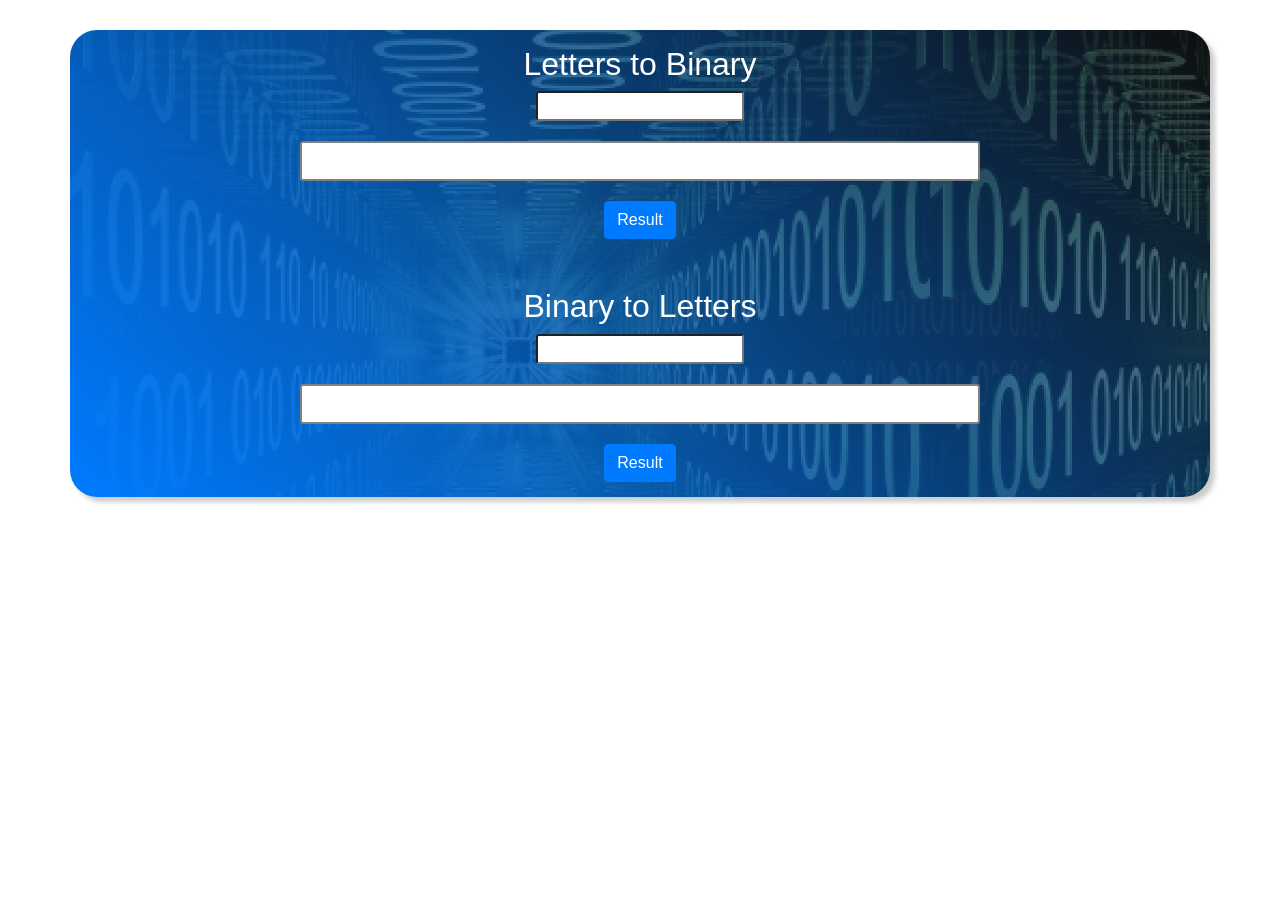
==== index.html @ c71af1b1 "Add files via upload" ====
<!doctype html>
<html class="no-js" lang="">

<meta http-equiv="content-type" content="text/html;charset=UTF-8" />
<head>
    <meta charset="utf-8">
    <meta http-equiv="x-ua-compatible" content="ie=edge">
    <title> Letters to Binary | Binary to Letters  </title>
    <meta name="description" content="">
    <meta name="viewport" content="width=device-width, initial-scale=1">
    <!-- Favicon -->
      <!-- Bootstrap CSS -->
    <link rel="stylesheet" href="css/bootstrap.min.css">
    <!-- Animate CSS -->
    <link rel="stylesheet" href="css/animate.min.css">
    <!-- Font-awesome CSS-->
    <link rel="stylesheet" href="css/font-awesome.min.css">
    
    <!-- Custom CSS -->
    <link rel="stylesheet" href="css/style.css">
     <!-- Modernizr Js --> 
</head>

<body>
     <!-- Main Body Area Start Here -->
    <div id="wrapper">
	<div class="container text-center">
	<div class="col-md-12 col-sm-12 col-xs-12">
  <h2 class="text-white">Letters to Binary  
  </h2>
  <div>
    <input type="text" id="input" class="form-controll" value=" " onfocus="  " onblur=" " />
  </div>
  <div class="binary-output">
    <p id="answer"></p>
  </div>
  <button id="stringToBinary" class="btn btn-primary">Result</button>
  <br>
  <br />
  <br />
  <h2 class="text-white">Binary to Letters </h2>
  <div>
    <input type="text" id="inputBi" class="form-controll" value=" " onfocus=" " onblur=" " />
  </div>
  <div class="binary-output">
    <p id="answerBi"></p>
  </div>
  <button id="binaryToString" class="btn btn-primary">Result</button>
</div>
</div>
</div>
	 </div>
    <!-- Main Body Area End Here -->
    <!-- jquery-->
    <script src="js/jquery.min.js" type="text/javascript"></script>
     <!-- Bootstrap js -->
    <script src="js/bootstrap.min.js" type="text/javascript"></script>
    <!-- WOW JS -->
    <script src="js/wow.min.js"></script>
     
	<script>
	$('#stringToBinary').click(function(){
  var str = $('#input').val();
  var arr=[];
  var arrBi = [];
  for (var i = 0; i < str.length; i++) {
      arr.push(str.charCodeAt(i));
      arrBi.push(arr[i].toString(2));
  };
  var arrBiJoined = arrBi.join(" ");
  $('#answer').html(arrBiJoined);
});
// $('button').click(function(){
//   console.log("text");
// });

$('#binaryToString').click(function(str) {
  var str = $('#inputBi').val();
  var biString = str.split(" ");
  var uniString = [];
  for (var i = 0; i < biString.length; i++) {
    uniString.push(String.fromCharCode(parseInt(biString[i], 2)));
  }
  $('#answerBi').html(uniString.join(""));
});
</script>

</body>

</html>
---- css/style.css ----
.container {
  margin: 30px auto auto auto;
  padding: 15px;
  border-radius: 27px;
  box-shadow: 5px 5px 5px 0px #ccc;
  background-image: linear-gradient(45deg, #007bff, #141414ab), url(../img/binary.jpg);
  /*background:url(../img/binary.jpg) , linear-gradient(#eb01a5, #d13531);
  background: #0000004d;*/
}
#input {
  border-radius:3px;
  color: gray;
  position: relative;
}

#inputBi {
  border-radius:3px;
  color: gray;
  position: relative;
}


#input:focus {
  
}

.binary-output{
  margin: 20px 200px 20px 200px;
  border: 2px solid gray;
  border-radius: 3px;
  background: #fff;
  height: 40px;
}
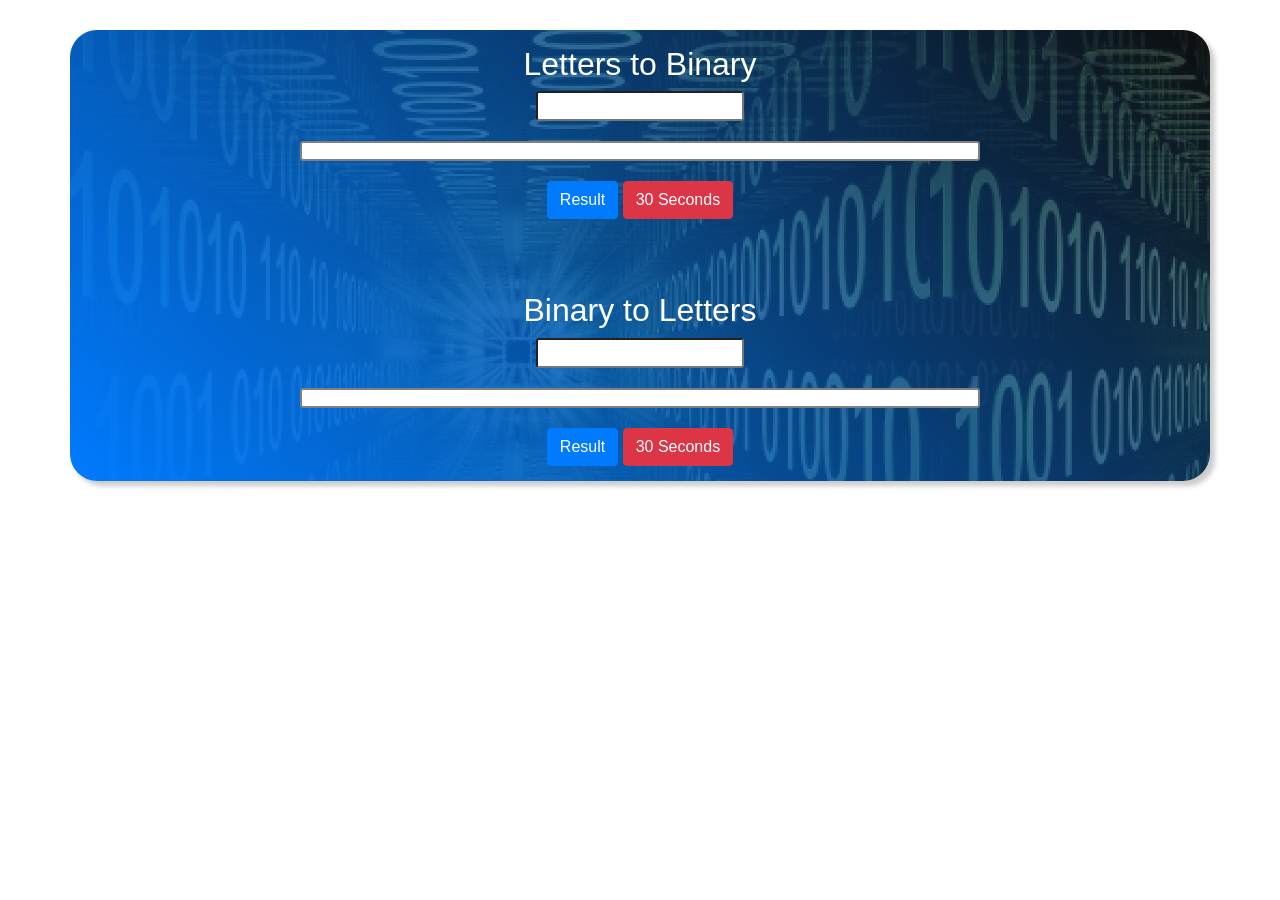
==== commit c65621aa: "Add files via upload" ====
--- a/index.html
+++ b/index.html
@@ -1,4 +1,4 @@
-<!doctype html>
+<!Doctype html>
 <html class="no-js" lang="">
 
 <meta http-equiv="content-type" content="text/html;charset=UTF-8" />
@@ -18,6 +18,7 @@
     
     <!-- Custom CSS -->
     <link rel="stylesheet" href="css/style.css">
+    <link rel="stylesheet" href="https://cdnjs.cloudflare.com/ajax/libs/font-awesome/4.7.0/css/font-awesome.min.css">
      <!-- Modernizr Js --> 
 </head>
 
@@ -29,26 +30,58 @@
   <h2 class="text-white">Letters to Binary  
   </h2>
   <div>
-    <input type="text" id="input" class="form-controll" value=" " onfocus="  " onblur=" " />
+    <input type="text" id="input" class="form-controll" />
   </div>
   <div class="binary-output">
     <p id="answer"></p>
   </div>
-  <button id="stringToBinary" class="btn btn-primary">Result</button>
-  <br>
+  
+   <button id="stringToBinary"  class="btn btn-primary" align="center">Result</button>
+   <div id="some_div" align="center" class="btn btn-danger">30 Seconds</div>
+   <div align="center">
+   <button href="" class="btn btn-primary" id="next" align="center" onClick="window.location.reload();" style="display:none;">Try Another one</button>
+   </div>
+    <br>
   <br />
   <br />
   <h2 class="text-white">Binary to Letters </h2>
   <div>
-    <input type="text" id="inputBi" class="form-controll" value=" " onfocus=" " onblur=" " />
+    <input type="number"  id="inputBi" class="form-controll"  />
   </div>
   <div class="binary-output">
     <p id="answerBi"></p>
   </div>
-  <button id="binaryToString" class="btn btn-primary">Result</button>
+  <button id="binaryToString" class="btn btn-primary" align="center">Result</button>
+  <div id="some_div2" align="center" class="btn btn-danger">30 Seconds</div>
+  <div align="center">
+   <button href="" class="btn btn-primary" id="next2" align="center" onClick="window.location.reload();" style="display:none;">Try Another one</button>
+   </div>
+  </div>
 </div>
 </div>
-</div>
+ 
+<!--<div id = "adsdiv">This ad will close in 
+<span id = "closingtimer">31</span>
+seconds
+</div>-->
+ 
+<!-- Modal HTML -->
+<div id="myModal" class="modal fade">
+	<div class="modal-dialog modal-confirm">
+		<div class="modal-content">
+			<div class="modal-header justify-content-center">
+				<div class="icon-box">
+					<i class="fa fa-close"> </i>
+				</div>
+				<button type="button" class="close" data-dismiss="modal" aria-hidden="true"> </button>
+			</div>
+			<div class="modal-body text-center">
+				<h4>Your time is up! </h4>	
+				 <button href="" class="btn btn-success" data-dismiss="modal" onClick="window.location.reload();">Try Again</button>
+			</div>
+		</div>
+	</div>
+
 	 </div>
     <!-- Main Body Area End Here -->
     <!-- jquery-->
@@ -58,9 +91,46 @@
     <!-- WOW JS -->
     <script src="js/wow.min.js"></script>
      
-	<script>
-	$('#stringToBinary').click(function(){
+<script>
+
+
+const alphaOnlyInput = document.getElementById('input'),
+  alphaOnlyPattern = new RegExp('^[a-zA-Z ]+$')
+
+let previousValue = ''
+
+alphaOnlyInput.addEventListener('input', (e) => {
+  let currentValue = alphaOnlyInput.value
+
+  if (e.inputType.includes('delete') || alphaOnlyPattern.test(currentValue)) {
+    previousValue = currentValue
+  }
+
+  alphaOnlyInput.value = previousValue
+})
+
+$('#input').click(function() {
+var timeLeft = 30;
+var elem = document.getElementById('some_div');
+var timerId = setInterval(countdown, 1000);
+
+function countdown() {
+    if (timeLeft == -1) {
+        clearTimeout(timerId);
+        doSomething();
+    } else {
+        elem.innerHTML = timeLeft + ' seconds remaining';
+        timeLeft--;
+    }
+	
+// within time excute this function
+$('#stringToBinary').click(function(){
+	document.getElementById("some_div").style.display = "none"; 
+	document.getElementById("stringToBinary").style.display = "none"; 
+	document.getElementById("next").style.display = "block"; 
+	clearInterval(timerId);
   var str = $('#input').val();
+  
   var arr=[];
   var arrBi = [];
   for (var i = 0; i < str.length; i++) {
@@ -69,13 +139,37 @@
   };
   var arrBiJoined = arrBi.join(" ");
   $('#answer').html(arrBiJoined);
+  
 });
-// $('button').click(function(){
-//   console.log("text");
-// });
-
-$('#binaryToString').click(function(str) {
-  var str = $('#inputBi').val();
+}
+function doSomething() {
+   // alert("Hi");
+   $('#myModal').modal('show');
+}
+ 
+});
+ 
+$('#inputBi').click(function() {
+var timeLeft = 30;
+var elem = document.getElementById('some_div2');
+var timerId = setInterval(countdown, 1000);
+
+function countdown() {
+    if (timeLeft == -1) {
+        clearTimeout(timerId);
+        doSomething();
+    } else {
+        elem.innerHTML = timeLeft + ' seconds remaining';
+        timeLeft--;
+    }
+	
+	$('#binaryToString').click(function(str) {
+	
+	document.getElementById("some_div2").style.display = "none"; 
+	document.getElementById("binaryToString").style.display = "none"; 
+	document.getElementById("next2").style.display = "block"; 
+	clearInterval(timerId);
+ var str = $('#inputBi').val();
   var biString = str.split(" ");
   var uniString = [];
   for (var i = 0; i < biString.length; i++) {
@@ -83,6 +177,57 @@
   }
   $('#answerBi').html(uniString.join(""));
 });
+	
+}
+
+function doSomething() {
+   // alert("Hi");
+   $('#myModal').modal('show');
+}
+ });
+
+
+
+
+/*function closeMyAd() {
+document.getElementById("adsdiv").style.display = "none" ;
+}
+
+var seconds = 31;
+ 
+function display() { 
+seconds --;
+if (seconds < 1) {
+closeMyAd();
+}
+else {
+document.getElementById( "closingtimer" ).innerHTML = seconds ;
+setTimeout("display()", 1000);
+}
+}
+
+display();
+*/
+
+/*var timeLeft = 05;
+var elem = document.getElementById('some_div');
+var timerId = setInterval(countdown, 1000);
+
+function countdown() {
+    if (timeLeft == -1) {
+        clearTimeout(timerId);
+        doSomething();
+    } else {
+        elem.innerHTML = timeLeft + ' seconds remaining';
+        timeLeft--;
+    }
+}
+
+function doSomething() {
+   // alert("Hi");
+   $('#myModal').modal('show');
+}
+*/
 </script>
 
 </body>
--- a/css/style.css
+++ b/css/style.css
@@ -24,10 +24,11 @@
   
 }
 
-.binary-output{
-  margin: 20px 200px 20px 200px;
-  border: 2px solid gray;
-  border-radius: 3px;
-  background: #fff;
-  height: 40px;
+.binary-output {
+    margin: 20px 200px 20px 200px;
+    border: 2px solid gray;
+    border-radius: 3px;
+    background: #fff;
+    height: auto;
+    overflow: hidden;
 }
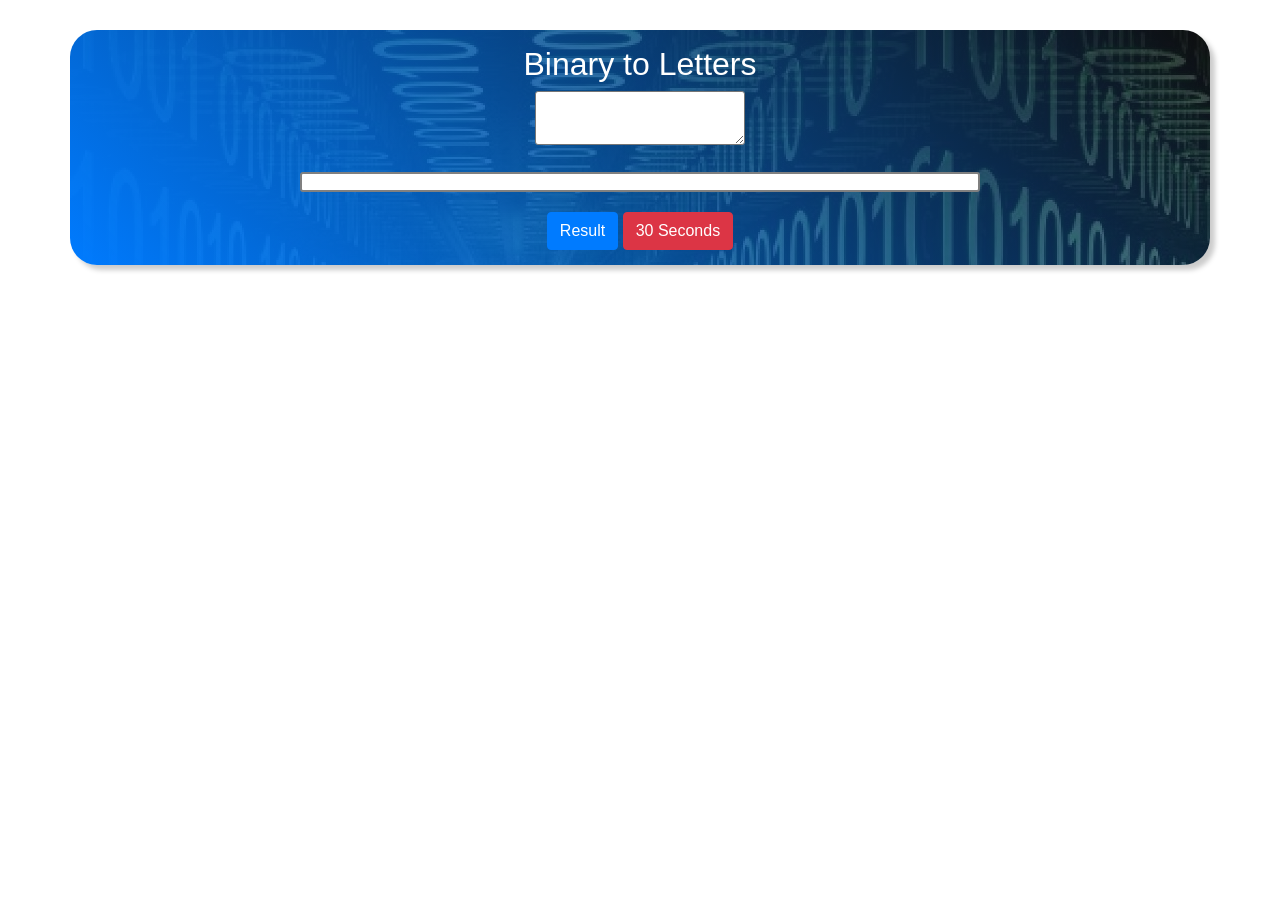
==== commit 0e5eca81: "Add files via upload" ====
--- a/index.html
+++ b/index.html
@@ -27,28 +27,12 @@
     <div id="wrapper">
 	<div class="container text-center">
 	<div class="col-md-12 col-sm-12 col-xs-12">
-  <h2 class="text-white">Letters to Binary  
-  </h2>
-  <div>
-    <input type="text" id="input" class="form-controll" />
-  </div>
-  <div class="binary-output">
-    <p id="answer"></p>
-  </div>
-  
-   <button id="stringToBinary"  class="btn btn-primary" align="center">Result</button>
-   <div id="some_div" align="center" class="btn btn-danger">30 Seconds</div>
-   <div align="center">
-   <button href="" class="btn btn-primary" id="next" align="center" onClick="window.location.reload();" style="display:none;">Try Another one</button>
-   </div>
-    <br>
-  <br />
-  <br />
+   
   <h2 class="text-white">Binary to Letters </h2>
   <div>
-    <input type="number"  id="inputBi" class="form-controll"  />
+    <textarea type="text"  id="inputBi" class="form-controll in-bi"  /></textarea>
   </div>
-  <div class="binary-output">
+  <div class="string-output">
     <p id="answerBi"></p>
   </div>
   <button id="binaryToString" class="btn btn-primary" align="center">Result</button>
@@ -60,10 +44,6 @@
 </div>
 </div>
  
-<!--<div id = "adsdiv">This ad will close in 
-<span id = "closingtimer">31</span>
-seconds
-</div>-->
  
 <!-- Modal HTML -->
 <div id="myModal" class="modal fade">
@@ -92,63 +72,15 @@
     <script src="js/wow.min.js"></script>
      
 <script>
-
-
-const alphaOnlyInput = document.getElementById('input'),
-  alphaOnlyPattern = new RegExp('^[a-zA-Z ]+$')
-
-let previousValue = ''
-
-alphaOnlyInput.addEventListener('input', (e) => {
-  let currentValue = alphaOnlyInput.value
-
-  if (e.inputType.includes('delete') || alphaOnlyPattern.test(currentValue)) {
-    previousValue = currentValue
-  }
-
-  alphaOnlyInput.value = previousValue
-})
-
-$('#input').click(function() {
-var timeLeft = 30;
-var elem = document.getElementById('some_div');
-var timerId = setInterval(countdown, 1000);
-
-function countdown() {
-    if (timeLeft == -1) {
-        clearTimeout(timerId);
-        doSomething();
-    } else {
-        elem.innerHTML = timeLeft + ' seconds remaining';
-        timeLeft--;
-    }
-	
-// within time excute this function
-$('#stringToBinary').click(function(){
-	document.getElementById("some_div").style.display = "none"; 
-	document.getElementById("stringToBinary").style.display = "none"; 
-	document.getElementById("next").style.display = "block"; 
-	clearInterval(timerId);
-  var str = $('#input').val();
-  
-  var arr=[];
-  var arrBi = [];
-  for (var i = 0; i < str.length; i++) {
-      arr.push(str.charCodeAt(i));
-      arrBi.push(arr[i].toString(2));
-  };
-  var arrBiJoined = arrBi.join(" ");
-  $('#answer').html(arrBiJoined);
-  
-});
-}
-function doSomething() {
-   // alert("Hi");
-   $('#myModal').modal('show');
-}
- 
-});
- 
+$('.numberonly').keypress(function (e) {    
+    
+                var charCode = (e.which) ? e.which : event.keyCode    
+    
+                if (String.fromCharCode(charCode).match(/[^0-9]/g))    
+    
+                    return false;                        
+    
+            });     
 $('#inputBi').click(function() {
 var timeLeft = 30;
 var elem = document.getElementById('some_div2');
@@ -185,49 +117,7 @@
    $('#myModal').modal('show');
 }
  });
-
-
-
-
-/*function closeMyAd() {
-document.getElementById("adsdiv").style.display = "none" ;
-}
-
-var seconds = 31;
  
-function display() { 
-seconds --;
-if (seconds < 1) {
-closeMyAd();
-}
-else {
-document.getElementById( "closingtimer" ).innerHTML = seconds ;
-setTimeout("display()", 1000);
-}
-}
-
-display();
-*/
-
-/*var timeLeft = 05;
-var elem = document.getElementById('some_div');
-var timerId = setInterval(countdown, 1000);
-
-function countdown() {
-    if (timeLeft == -1) {
-        clearTimeout(timerId);
-        doSomething();
-    } else {
-        elem.innerHTML = timeLeft + ' seconds remaining';
-        timeLeft--;
-    }
-}
-
-function doSomething() {
-   // alert("Hi");
-   $('#myModal').modal('show');
-}
-*/
 </script>
 
 </body>
--- a/css/style.css
+++ b/css/style.css
@@ -31,4 +31,105 @@
     background: #fff;
     height: auto;
     overflow: hidden;
+}
+
+.string-output {
+    margin: 20px 200px 20px 200px;
+    border: 2px solid gray;
+    border-radius: 3px;
+    background: #fff;
+    height: auto;
+    overflow: hidden;
+}
+
+.modal-header {
+    display: -ms-flexbox;
+    display: block !important;
+    -ms-flex-align: start;
+    align-items: flex-start;
+    -ms-flex-pack: justify;
+    justify-content: space-between;
+    padding: 1rem 1rem;
+    border-bottom: 1px solid #dee2e6;
+    border-top-left-radius: calc(.3rem - 1px);
+    border-top-right-radius: calc(.3rem - 1px);
+}
+
+.modal-confirm {		
+	color: #434e65;
+	width: 525px;
+}
+.modal-confirm .modal-content {
+	padding: 20px;
+	font-size: 16px;
+	border-radius: 5px;
+	border: none;
+}
+.modal-confirm .modal-header {
+	background:#053361;
+	border-bottom: none;   
+	position: relative;
+	text-align: center;
+	margin: -20px -20px 0;
+	border-radius: 5px 5px 0 0;
+	padding: 35px;
+}
+.modal-confirm h4 {
+	text-align: center;
+	font-size: 36px;
+	margin: 10px 0;
+}
+.modal-confirm .form-control, .modal-confirm .btn {
+	min-height: 40px;
+	border-radius: 3px; 
+}
+.modal-confirm .close {
+	position: absolute;
+	top: 15px;
+	right: 15px;
+	color: #fff;
+	text-shadow: none;
+	opacity: 0.5;
+}
+.modal-confirm .close:hover {
+	opacity: 0.8;
+}
+.modal-confirm .icon-box {
+	color: #fff;		
+	width: 95px;
+	height: 95px;
+	display: inline-block;
+	border-radius: 50%;
+	z-index: 9;
+	border: 5px solid #fff;
+	padding: 15px;
+	text-align: center;
+}
+.modal-confirm .icon-box i {
+	font-size: 58px;
+	margin: -2px 0 0 -2px;
+}
+.modal-confirm.modal-dialog {
+	margin-top: 80px;
+}
+.modal-confirm .btn, .modal-confirm .btn:active {
+	color: #fff;
+	border-radius: 4px;
+	background: #eeb711 !important;
+	text-decoration: none;
+	transition: all 0.4s;
+	line-height: normal;
+	border-radius: 30px;
+	margin-top: 10px;
+	padding: 6px 20px;
+	min-width: 150px;
+	border: none;
+}
+.modal-confirm .btn:hover, .modal-confirm .btn:focus {
+	background: #eda645 !important;
+	outline: none;
+}
+.trigger-btn {
+	display: inline-block;
+	margin: 100px auto;
 }
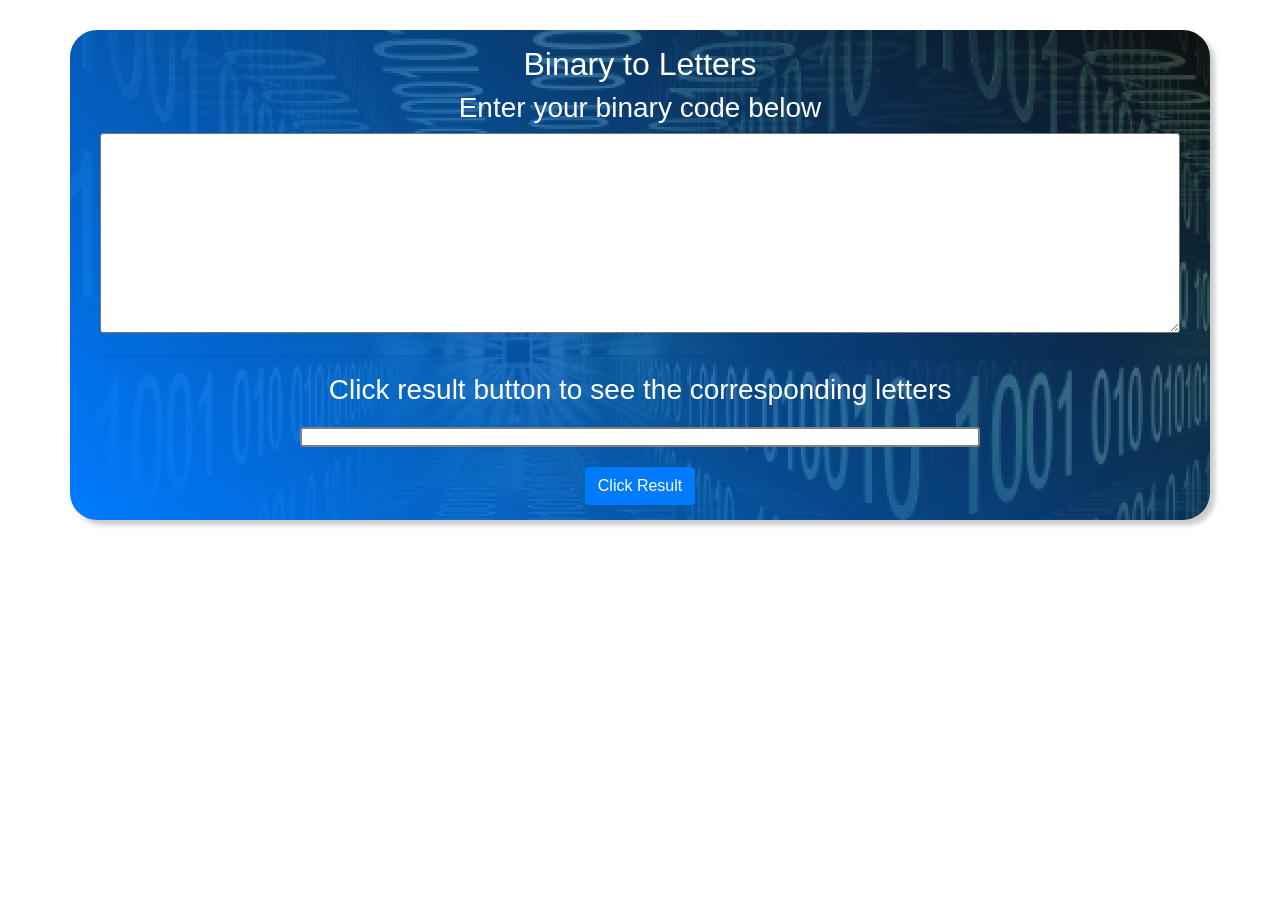
==== commit 53581412: "Add files via upload" ====
--- a/index.html
+++ b/index.html
@@ -30,14 +30,17 @@
    
   <h2 class="text-white">Binary to Letters </h2>
   <div>
+  <h3 class="text-white">Enter your binary code below</h3>
     <textarea type="text"  id="inputBi" class="form-controll in-bi"  /></textarea>
   </div>
+  <hr>
+   <h3 class="text-white">Click result button to see the corresponding letters</h3>
   <div class="string-output">
+ 
     <p id="answerBi"></p>
   </div>
-  <button id="binaryToString" class="btn btn-primary" align="center">Result</button>
-  <div id="some_div2" align="center" class="btn btn-danger">30 Seconds</div>
-  <div align="center">
+  <button id="binaryToString" class="btn btn-primary" align="center">Click Result</button>
+   <div align="center">
    <button href="" class="btn btn-primary" id="next2" align="center" onClick="window.location.reload();" style="display:none;">Try Another one</button>
    </div>
   </div>
@@ -72,36 +75,11 @@
     <script src="js/wow.min.js"></script>
      
 <script>
-$('.numberonly').keypress(function (e) {    
-    
-                var charCode = (e.which) ? e.which : event.keyCode    
-    
-                if (String.fromCharCode(charCode).match(/[^0-9]/g))    
-    
-                    return false;                        
-    
-            });     
-$('#inputBi').click(function() {
-var timeLeft = 30;
-var elem = document.getElementById('some_div2');
-var timerId = setInterval(countdown, 1000);
-
-function countdown() {
-    if (timeLeft == -1) {
-        clearTimeout(timerId);
-        doSomething();
-    } else {
-        elem.innerHTML = timeLeft + ' seconds remaining';
-        timeLeft--;
-    }
-	
+  
 	$('#binaryToString').click(function(str) {
-	
-	document.getElementById("some_div2").style.display = "none"; 
 	document.getElementById("binaryToString").style.display = "none"; 
 	document.getElementById("next2").style.display = "block"; 
-	clearInterval(timerId);
- var str = $('#inputBi').val();
+  var str = $('#inputBi').val();
   var biString = str.split(" ");
   var uniString = [];
   for (var i = 0; i < biString.length; i++) {
@@ -110,13 +88,7 @@
   $('#answerBi').html(uniString.join(""));
 });
 	
-}
-
-function doSomething() {
-   // alert("Hi");
-   $('#myModal').modal('show');
-}
- });
+  
  
 </script>
 
--- a/css/style.css
+++ b/css/style.css
@@ -41,7 +41,11 @@
     height: auto;
     overflow: hidden;
 }
-
+.in-bi{
+ width: 100%;
+    height: 200px;
+    overflow-y: scroll;
+}
 .modal-header {
     display: -ms-flexbox;
     display: block !important;
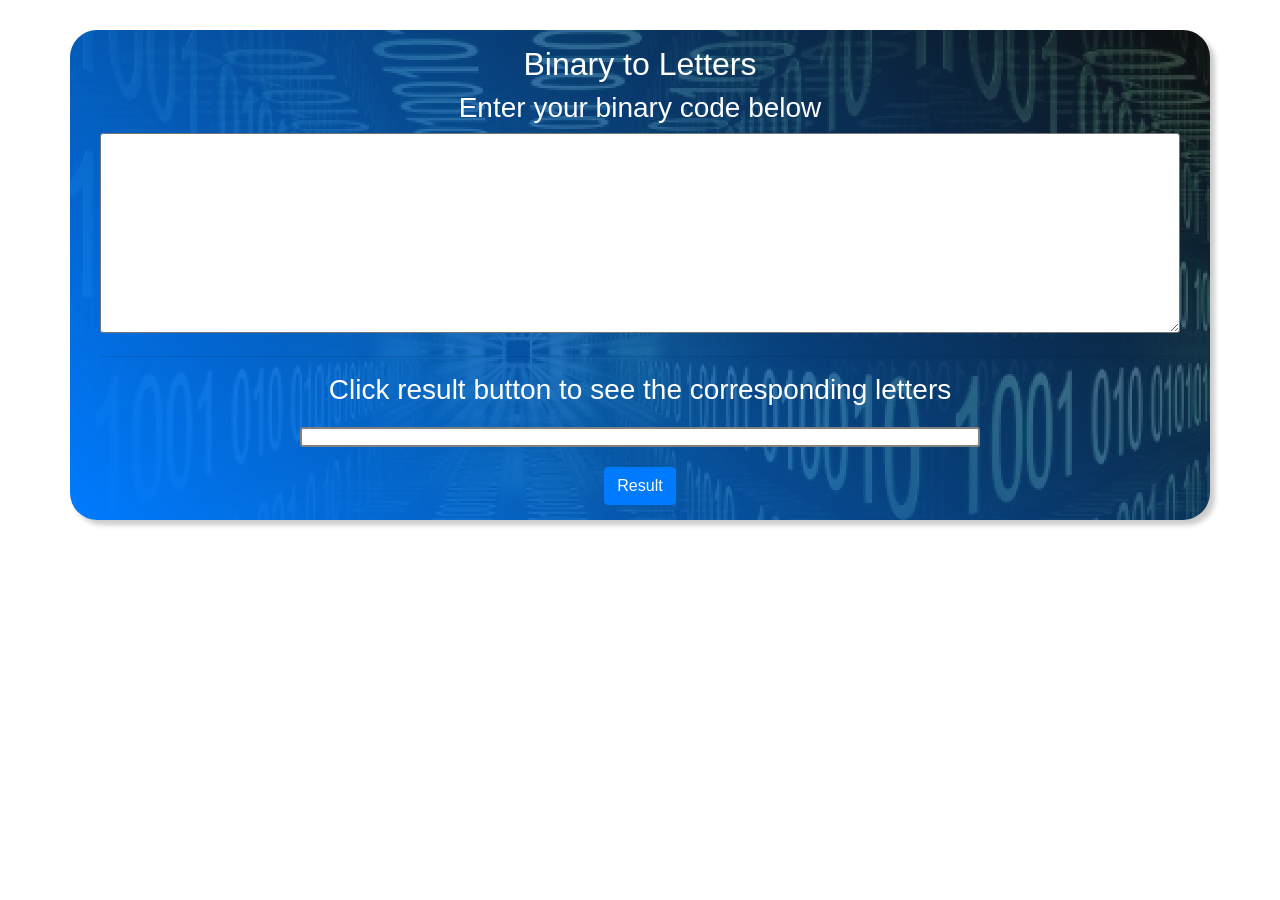
==== commit 53ba0167: "Add files via upload" ====
--- a/index.html
+++ b/index.html
@@ -39,11 +39,8 @@
  
     <p id="answerBi"></p>
   </div>
-  <button id="binaryToString" class="btn btn-primary" align="center">Click Result</button>
-   <div align="center">
-   <button href="" class="btn btn-primary" id="next2" align="center" onClick="window.location.reload();" style="display:none;">Try Another one</button>
+  <button id="binaryToString" class="btn btn-primary" align="center"> Result</button>
    </div>
-  </div>
 </div>
 </div>
  
@@ -75,10 +72,7 @@
     <script src="js/wow.min.js"></script>
      
 <script>
-  
-	$('#binaryToString').click(function(str) {
-	document.getElementById("binaryToString").style.display = "none"; 
-	document.getElementById("next2").style.display = "block"; 
+  $('#binaryToString').click(function(str) {
   var str = $('#inputBi').val();
   var biString = str.split(" ");
   var uniString = [];
@@ -87,9 +81,6 @@
   }
   $('#answerBi').html(uniString.join(""));
 });
-	
-  
- 
 </script>
 
 </body>
